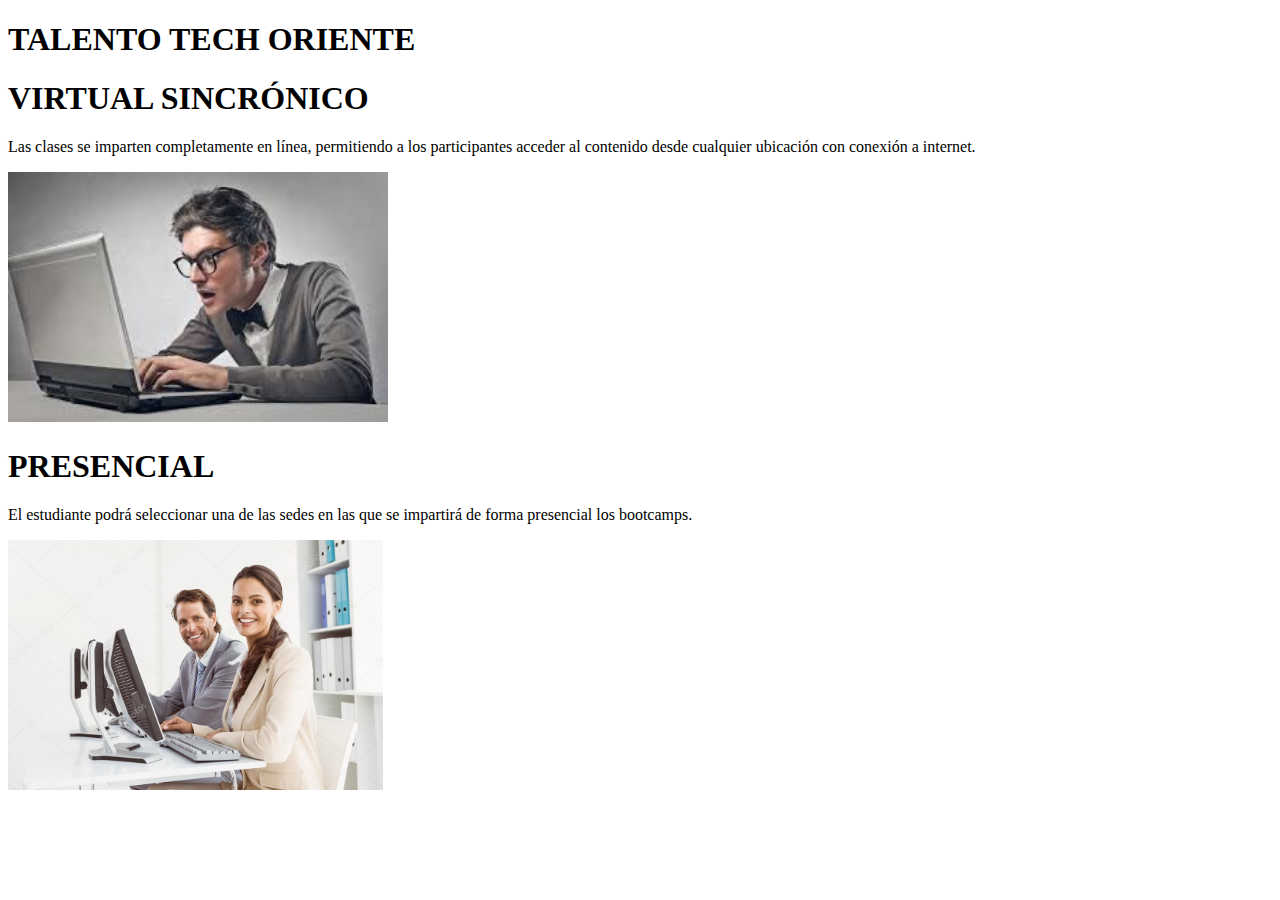
==== talentotech.html @ d0c58f10 "first commit" ====
<!DOCTYPE html>
<html lang="en">
<head>
    <link rel="stylesheet" href="css/estilos.css">
    <meta charset="UTF-8">
    <meta name="viewport" content="width=device-width, initial-scale=1.0">
    <title>Document</title>
</head>
<body>
    <h1>TALENTO TECH ORIENTE</h1>
    <div class="caja">
        <div class="cajaxd">
            <h1>VIRTUAL SINCRÓNICO</h1>
           <p>
              Las clases se imparten completamente en línea, permitiendo a los participantes acceder al contenido desde cualquier ubicación con conexión a internet.
           </p>
           <img src="VIRTUAL.jpg" alt="" height="250px">
        </div>

        <div class="cajaxd">
            <h1>PRESENCIAL</h1>
           <p>
            El estudiante podrá seleccionar una de las sedes en las que se impartirá de forma presencial los bootcamps.
           </p>
           <img src="presencial.jpg" alt="" height="250px">
        </div>
          
    </div>
</body>
</html>
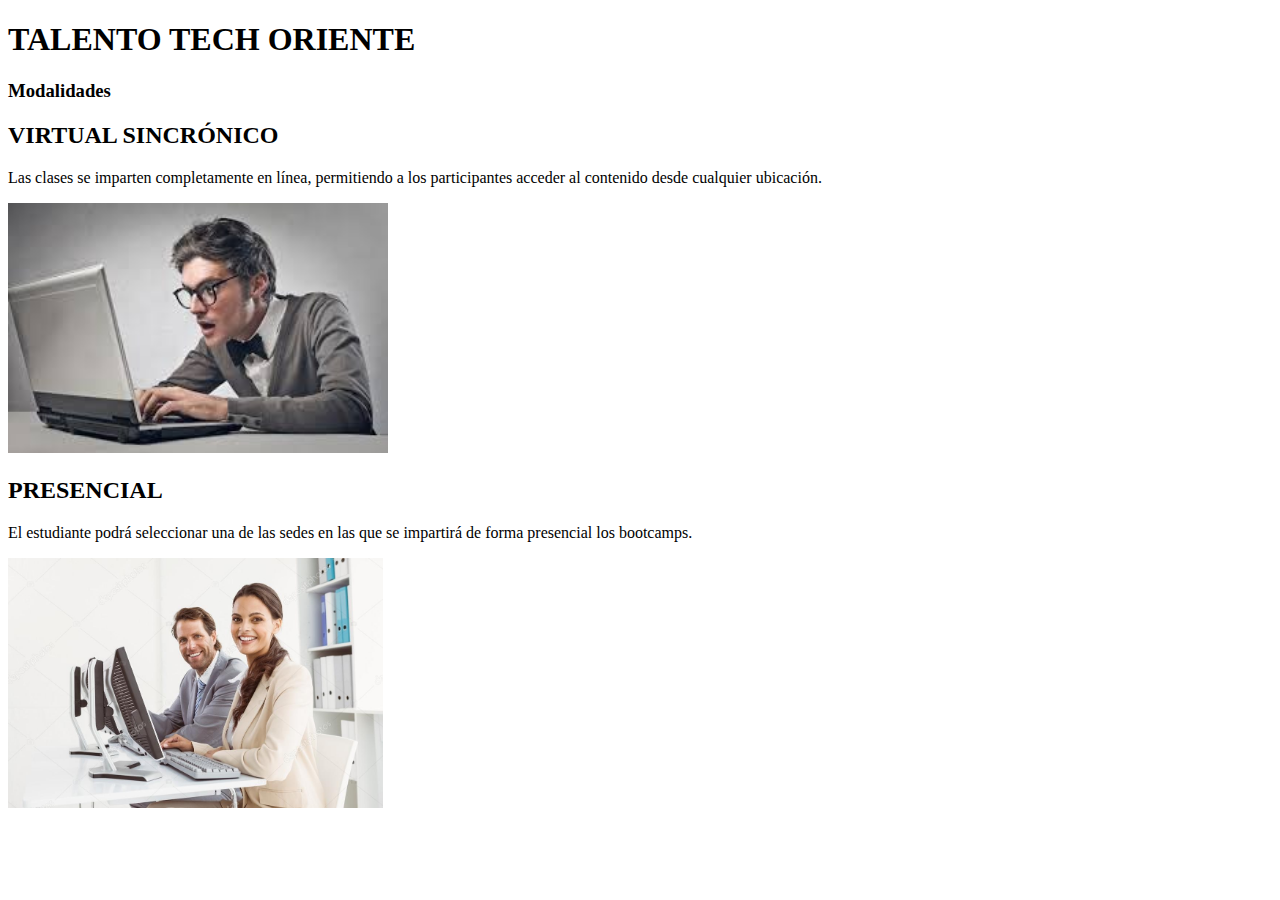
==== commit c7c30819: "estilosw" ====
--- a/talentotech.html
+++ b/talentotech.html
@@ -8,19 +8,20 @@
 </head>
 <body>
     <h1>TALENTO TECH ORIENTE</h1>
-    <div class="caja">
-        <div class="cajaxd">
-            <h1>VIRTUAL SINCRÓNICO</h1>
-           <p>
-              Las clases se imparten completamente en línea, permitiendo a los participantes acceder al contenido desde cualquier ubicación con conexión a internet.
+    <h3>Modalidades</h3>
+    <div class="grid-contenedor">
+        <div class="grid-item">
+            <h2>VIRTUAL SINCRÓNICO</h2>
+           <p class="clase" id="identificador">
+              Las clases se imparten completamente en línea, permitiendo a los participantes acceder al contenido desde cualquier ubicación.
            </p>
            <img src="VIRTUAL.jpg" alt="" height="250px">
         </div>
 
-        <div class="cajaxd">
-            <h1>PRESENCIAL</h1>
-           <p>
-            El estudiante podrá seleccionar una de las sedes en las que se impartirá de forma presencial los bootcamps.
+        <div class="grid-item">
+            <h2>PRESENCIAL</h2>
+           <p class="clase" id="identificador">
+              El estudiante podrá seleccionar una de las sedes en las que se impartirá de forma presencial los bootcamps.
            </p>
            <img src="presencial.jpg" alt="" height="250px">
         </div>
